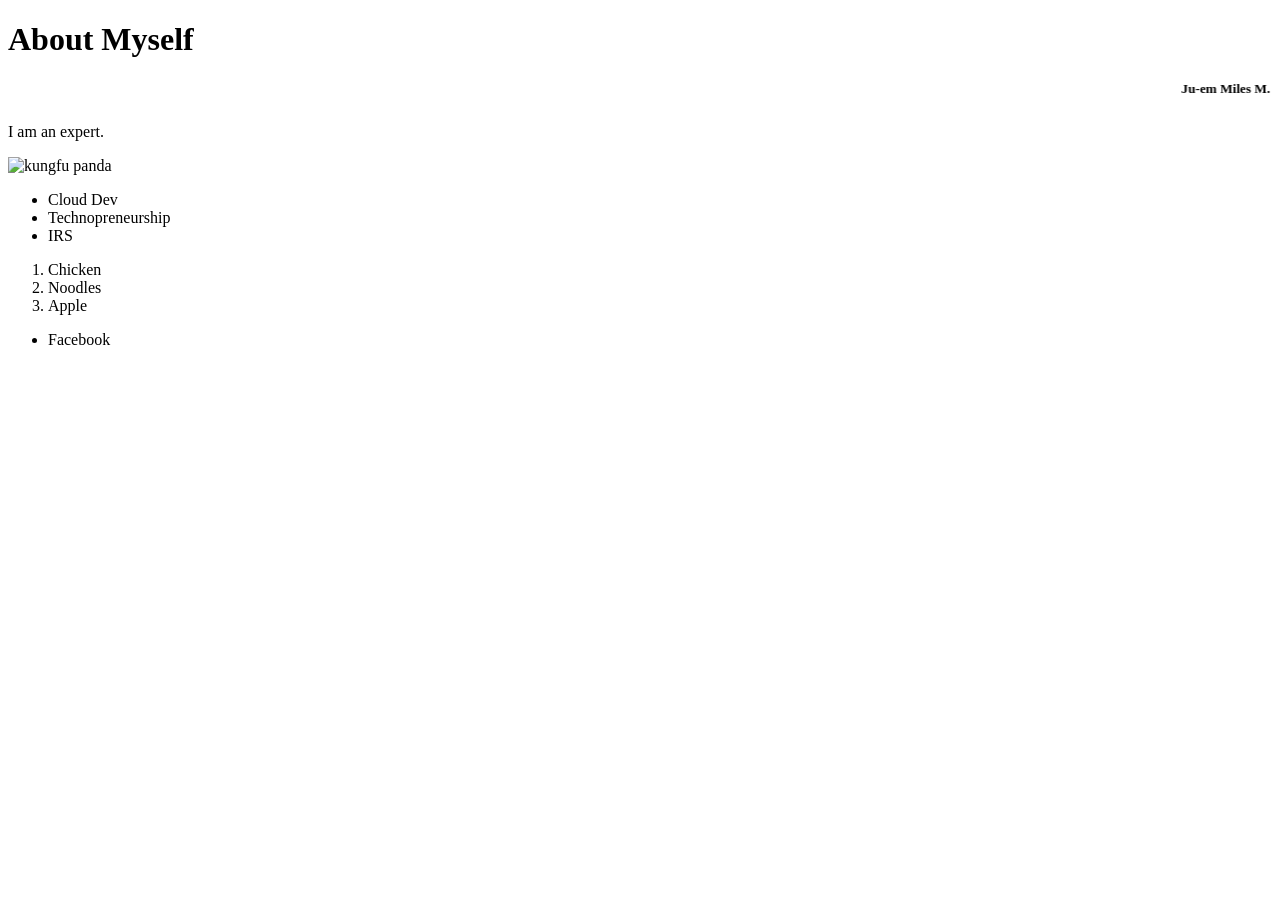
==== lab1/index.html @ 5e4badfc "add notes" ====
<!doctype html>
<html lang="en">
  <head>
    <meta charset="UTF-8" />
    <meta name="viewport" content="width=device-width, initial-scale=1.0" />
    <title>Document</title>
  </head>
  <body>
    <div id="page-container">
      <h1>About Myself</h1>
      <h5><marquee behavior="" direction="">Ju-em Miles M. Corral</marquee></h5>
      <p>I am an expert.</p>
      <img
        src="https://encrypted-tbn0.gstatic.com/images?q=tbn:ANd9GcTFIgvF468m7Nd9QR_CSqPSPVt0MtDiYilzaX6xf-sQBA&s=10"
        alt="kungfu panda"
      />
      <ul>
        <li>Cloud Dev</li>
        <li>Technopreneurship</li>
        <li>IRS</li>
      </ul>
      <ol>
        <li>Chicken</li>
        <li>Noodles</li>
        <li>Apple</li>
      </ol>
      <ul>
        <li>Facebook</li>
      </ul>
    </div>
  </body>
</html>
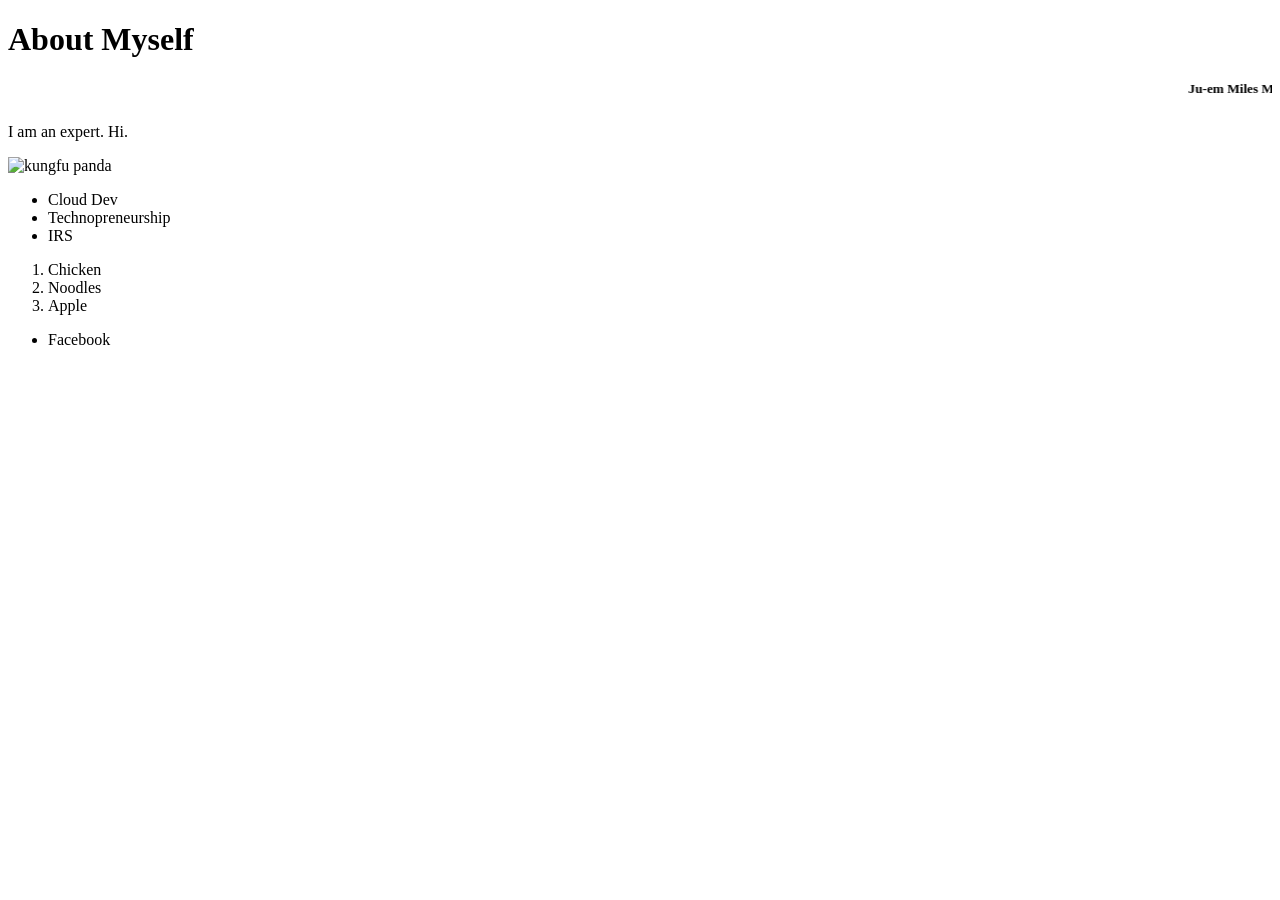
==== commit d49dfbef: "add style and hi" ====
--- a/lab1/index.html
+++ b/lab1/index.html
@@ -9,7 +9,7 @@
     <div id="page-container">
       <h1>About Myself</h1>
       <h5><marquee behavior="" direction="">Ju-em Miles M. Corral</marquee></h5>
-      <p>I am an expert.</p>
+      <p>I am an expert. Hi.</p>
       <img
         src="https://encrypted-tbn0.gstatic.com/images?q=tbn:ANd9GcTFIgvF468m7Nd9QR_CSqPSPVt0MtDiYilzaX6xf-sQBA&s=10"
         alt="kungfu panda"
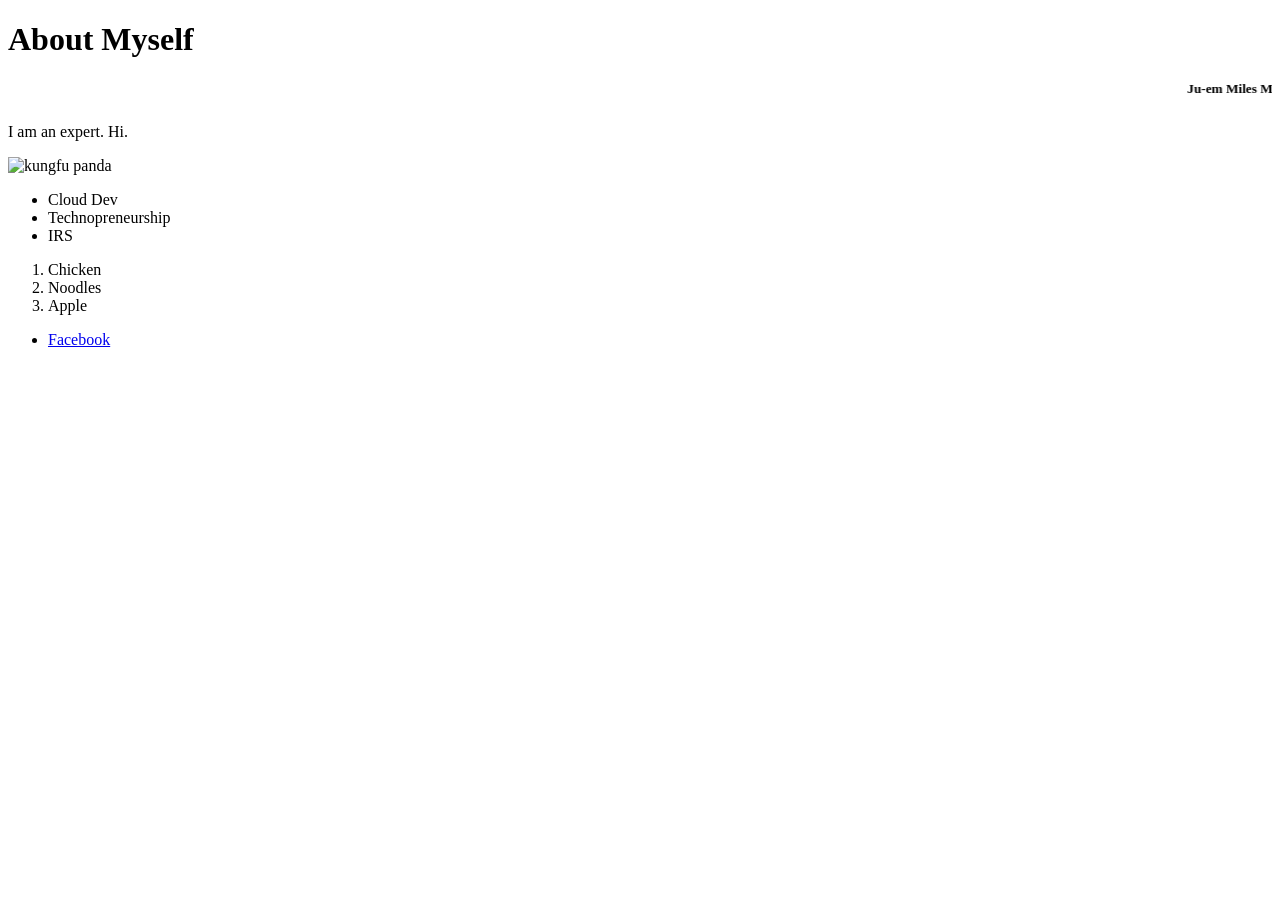
==== commit 73891056: "add link to facebook" ====
--- a/lab1/index.html
+++ b/lab1/index.html
@@ -25,7 +25,7 @@
         <li>Apple</li>
       </ol>
       <ul>
-        <li>Facebook</li>
+        <li><a href="https://www.facebook.com/">Facebook</a></li>
       </ul>
     </div>
   </body>
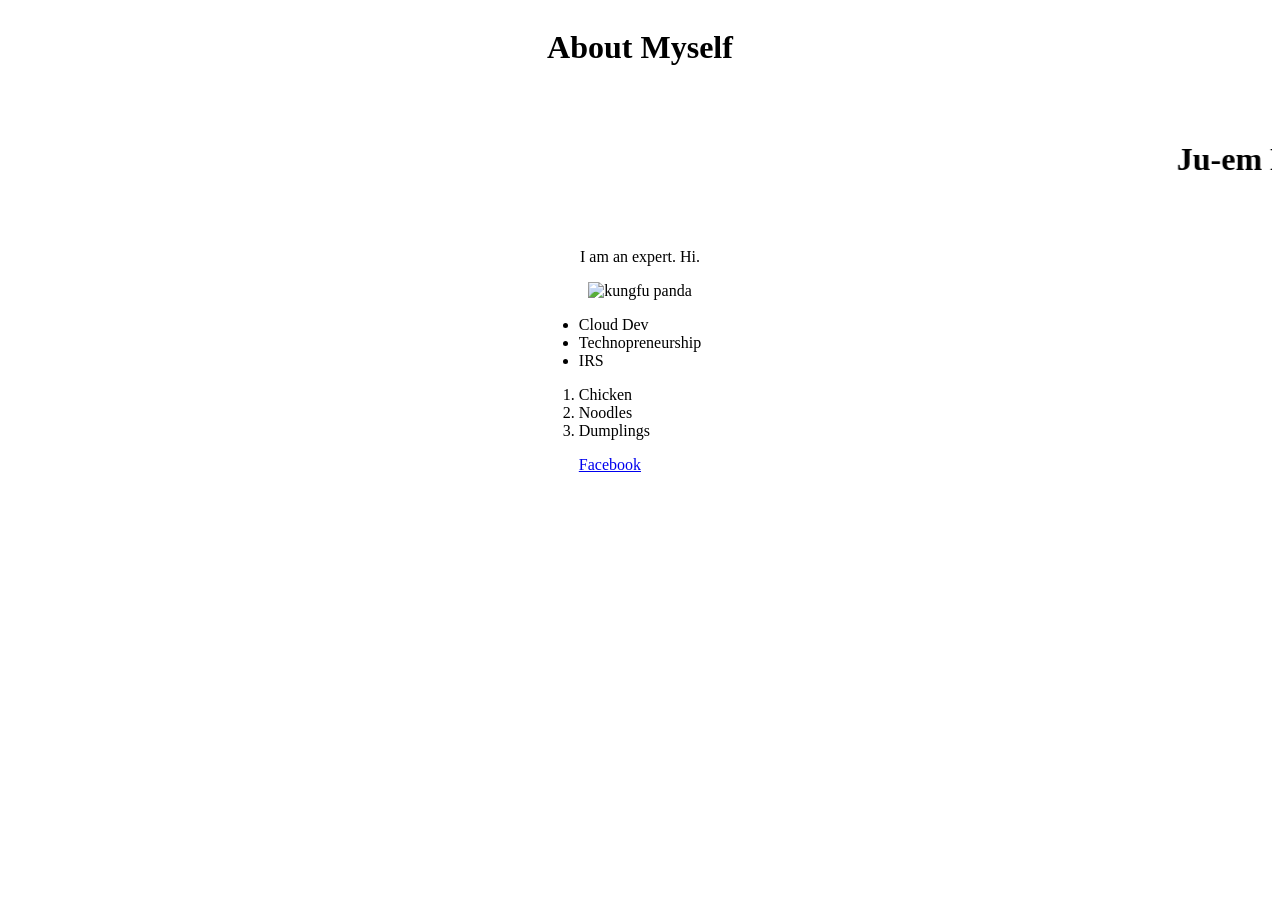
==== commit f1229df2: "feat: center elements and add goofy interactive panda" ====
--- a/lab1/index.html
+++ b/lab1/index.html
@@ -4,29 +4,35 @@
     <meta charset="UTF-8" />
     <meta name="viewport" content="width=device-width, initial-scale=1.0" />
     <title>Document</title>
+    <link rel="stylesheet" href="styles.css" />
   </head>
   <body>
     <div id="page-container">
       <h1>About Myself</h1>
-      <h5><marquee behavior="" direction="">Ju-em Miles M. Corral</marquee></h5>
+      <marquee id="marq" behavior="scroll">
+        <h5>Ju-em Miles M. Corral</h5>
+      </marquee>
       <p>I am an expert. Hi.</p>
       <img
         src="https://encrypted-tbn0.gstatic.com/images?q=tbn:ANd9GcTFIgvF468m7Nd9QR_CSqPSPVt0MtDiYilzaX6xf-sQBA&s=10"
         alt="kungfu panda"
+        class="panda"
       />
-      <ul>
-        <li>Cloud Dev</li>
-        <li>Technopreneurship</li>
-        <li>IRS</li>
-      </ul>
-      <ol>
-        <li>Chicken</li>
-        <li>Noodles</li>
-        <li>Apple</li>
-      </ol>
-      <ul>
-        <li><a href="https://www.facebook.com/">Facebook</a></li>
-      </ul>
+      <div class="lists-container">
+        <ul id="subjects-list">
+          <li>Cloud Dev</li>
+          <li>Technopreneurship</li>
+          <li>IRS</li>
+        </ul>
+        <ol>
+          <li>Chicken</li>
+          <li>Noodles</li>
+          <li>Dumplings</li>
+        </ol>
+        <ul id="socmed">
+          <li class="link"><a href="https://www.facebook.com/">Facebook</a></li>
+        </ul>
+      </div>
     </div>
   </body>
 </html>
--- a/lab1/styles.css
+++ b/lab1/styles.css
@@ -0,0 +1,24 @@
+#page-container {
+  display: flex;
+  justify-content: center;
+  align-items: center;
+  flex-direction: column;
+}
+
+h5 {
+  font-size: 2rem;
+}
+
+.link {
+  list-style-type: none;
+}
+
+ul,
+ol {
+  padding: 0;
+}
+
+.panda:hover {
+  transform: scale(110%) skew(180deg);
+  transition: transform 1s ease-in-out;
+}
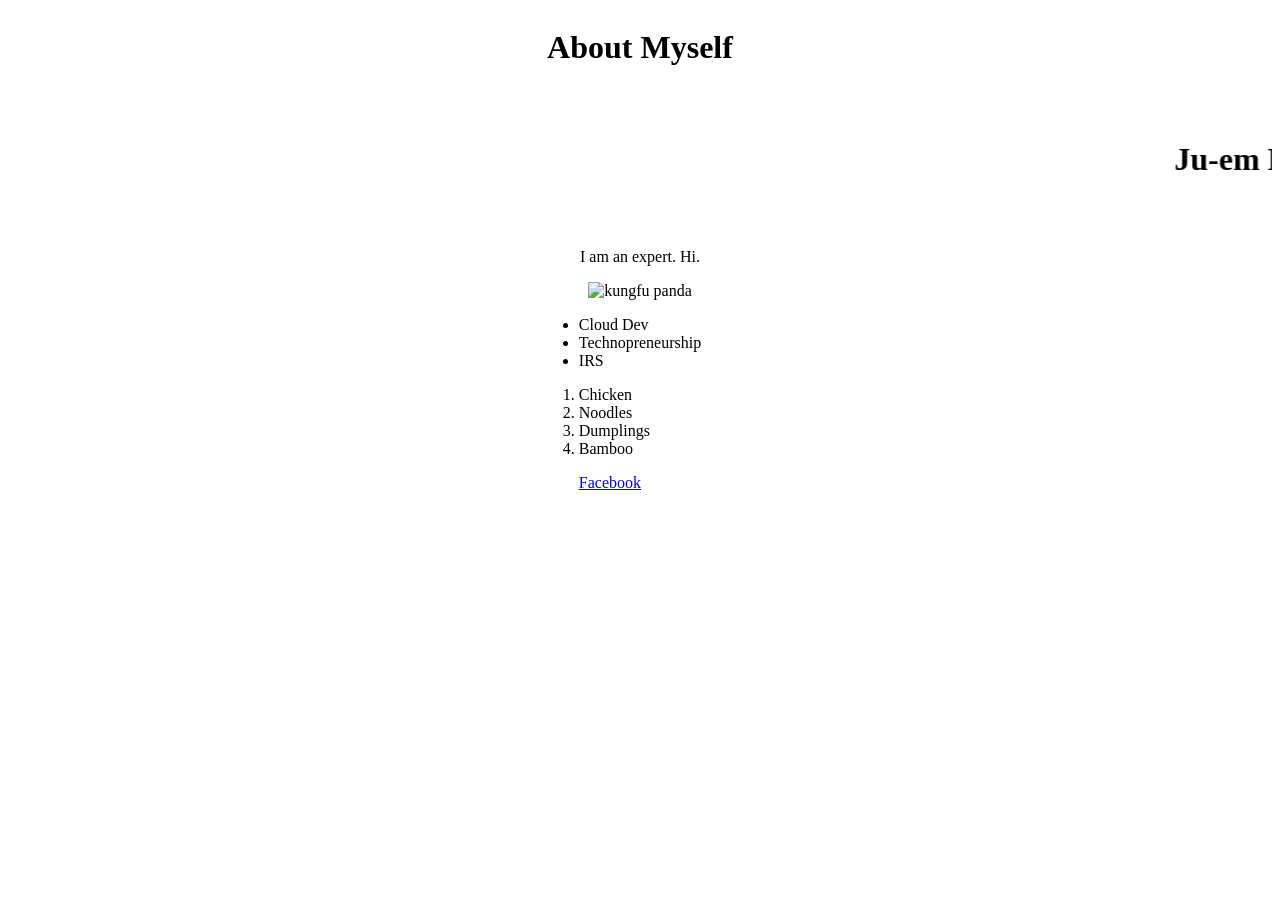
==== commit 5c57b1ef: "add Bamboo to list of foods" ====
--- a/lab1/index.html
+++ b/lab1/index.html
@@ -28,6 +28,7 @@
           <li>Chicken</li>
           <li>Noodles</li>
           <li>Dumplings</li>
+          <li>Bamboo</li>
         </ol>
         <ul id="socmed">
           <li class="link"><a href="https://www.facebook.com/">Facebook</a></li>
